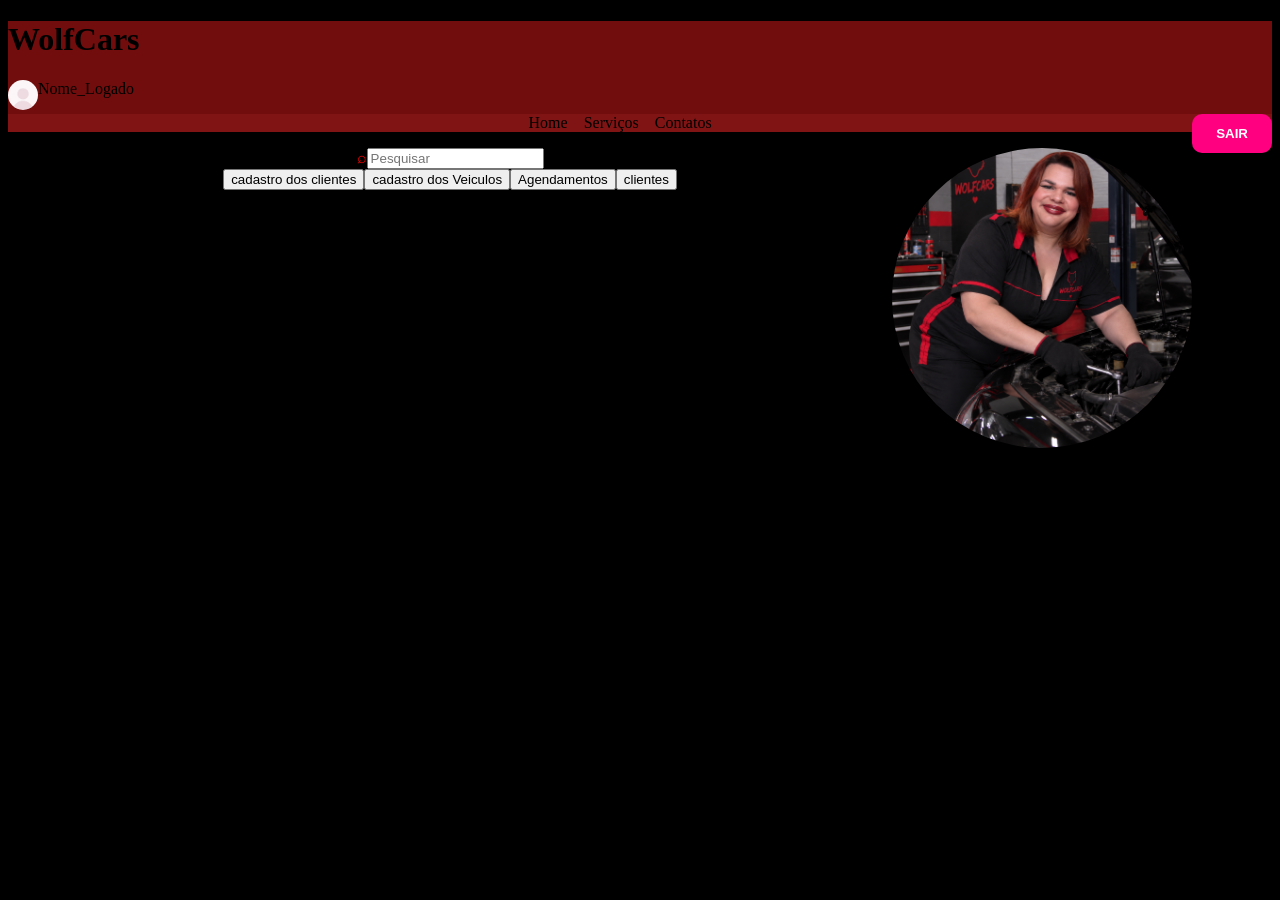
==== menu.html @ 04b0eba7 "primeiro commit" ====
<!DOCTYPE html>
<html lang="pt-br">
<head>
    <meta charset="UTF-8">
    <meta name="viewport" content="width=device-width, initial-scale=1.0">
    <title>Menu</title>
    <link rel="stylesheet" href="menu.css">
</head>
<body> 
    <main>
        <h1>WolfCars</h1>
        <img src="anonymous pfp.jpg" alt="perfil">
         <p>Nome_Logado</p>
         <button>SAIR</button>
        <nav>
            <ul class="nav-menu">
                <li class="nav-item"><a href="#" class="nav-link">Home</a></li>
                <li class="nav-item"><a href="#" class="nav-link">Serviços</a></li>
                <li class="nav-item"><a href="#" class="nav-link">Contatos</a></li>
            </ul>
        </nav>

    </main>
    <img src="ChatGPT Image 1 de out. de 2026, 14_04_44.png" alt="logo">


    <div class="lupa">
        <label for="Pesquisa">⌕</label>
        <input type="text" id="Pesquisa" placeholder="Pesquisar">
    </div>

    <div class="button">
        <button>cadastro dos clientes</button>
        <button>cadastro dos Veiculos</button>
        <button>Agendamentos</button>
        <button>clientes</button>
    </div>
    <div class="perfil">
        
    </div>
</body>
</html>
---- menu.css ----
body{
     background-color: black;
}

img {

   width: 300px;
    height: 300px;
    display: flex;
    border-radius: 250px;
    float: right;
}

main{
    background-color: rgb(114, 13, 13);
}
nav{
    background-color: rgb(128, 20, 20);
}

.nav-menu{
    display: flex;
    list-style: none;
    justify-content: center;
    gap: 16px;
}

.nav-item{
    position: relative;
}

.nav-link{
    color: rgb(0, 0, 0);
    text-decoration: none;
}

.nav-link:hover{
    color: blanchedalmond;
}

.nav-link::after{
    content: '';
    position: absolute;
    height: 3px;
    width: 100%;
    background-color: rgb(255, 0, 0);
    left: 0;
    bottom: 0;
    transform: scale(0);
    transition:  all 0.5s ease-out;
     transform-origin: bottom-left;
}

.nav-link:hover::after{
    transform: scale(1);
   
}
.lupa{
    align-items: center;
    display: flex;
    justify-content: center;
    color: rgb(255, 0, 0);
}
.button{
      align-items: center;
    display: flex;
    justify-content: center;
  
}
main>img{
   width: 30px;
    height: 30px;
    display: flex;
    border-radius: 250px;
    float: left;
    flex-direction: row;
}
main>button{
    float: right;
    border-radius: 10px;
    background-color: rgb(255, 0, 128);
    color:rgb(255, 254, 254);
   font-weight: 600;
   border: none;
   padding:0.75rem 1.5rem;
   cursor: pointer;
   transition: all 0.3 ease;
}
main>button:hover{
    transform: translateY(-5px);
    box-shadow: 0 10px 15px -3px rgb(255, 0, 43);
}
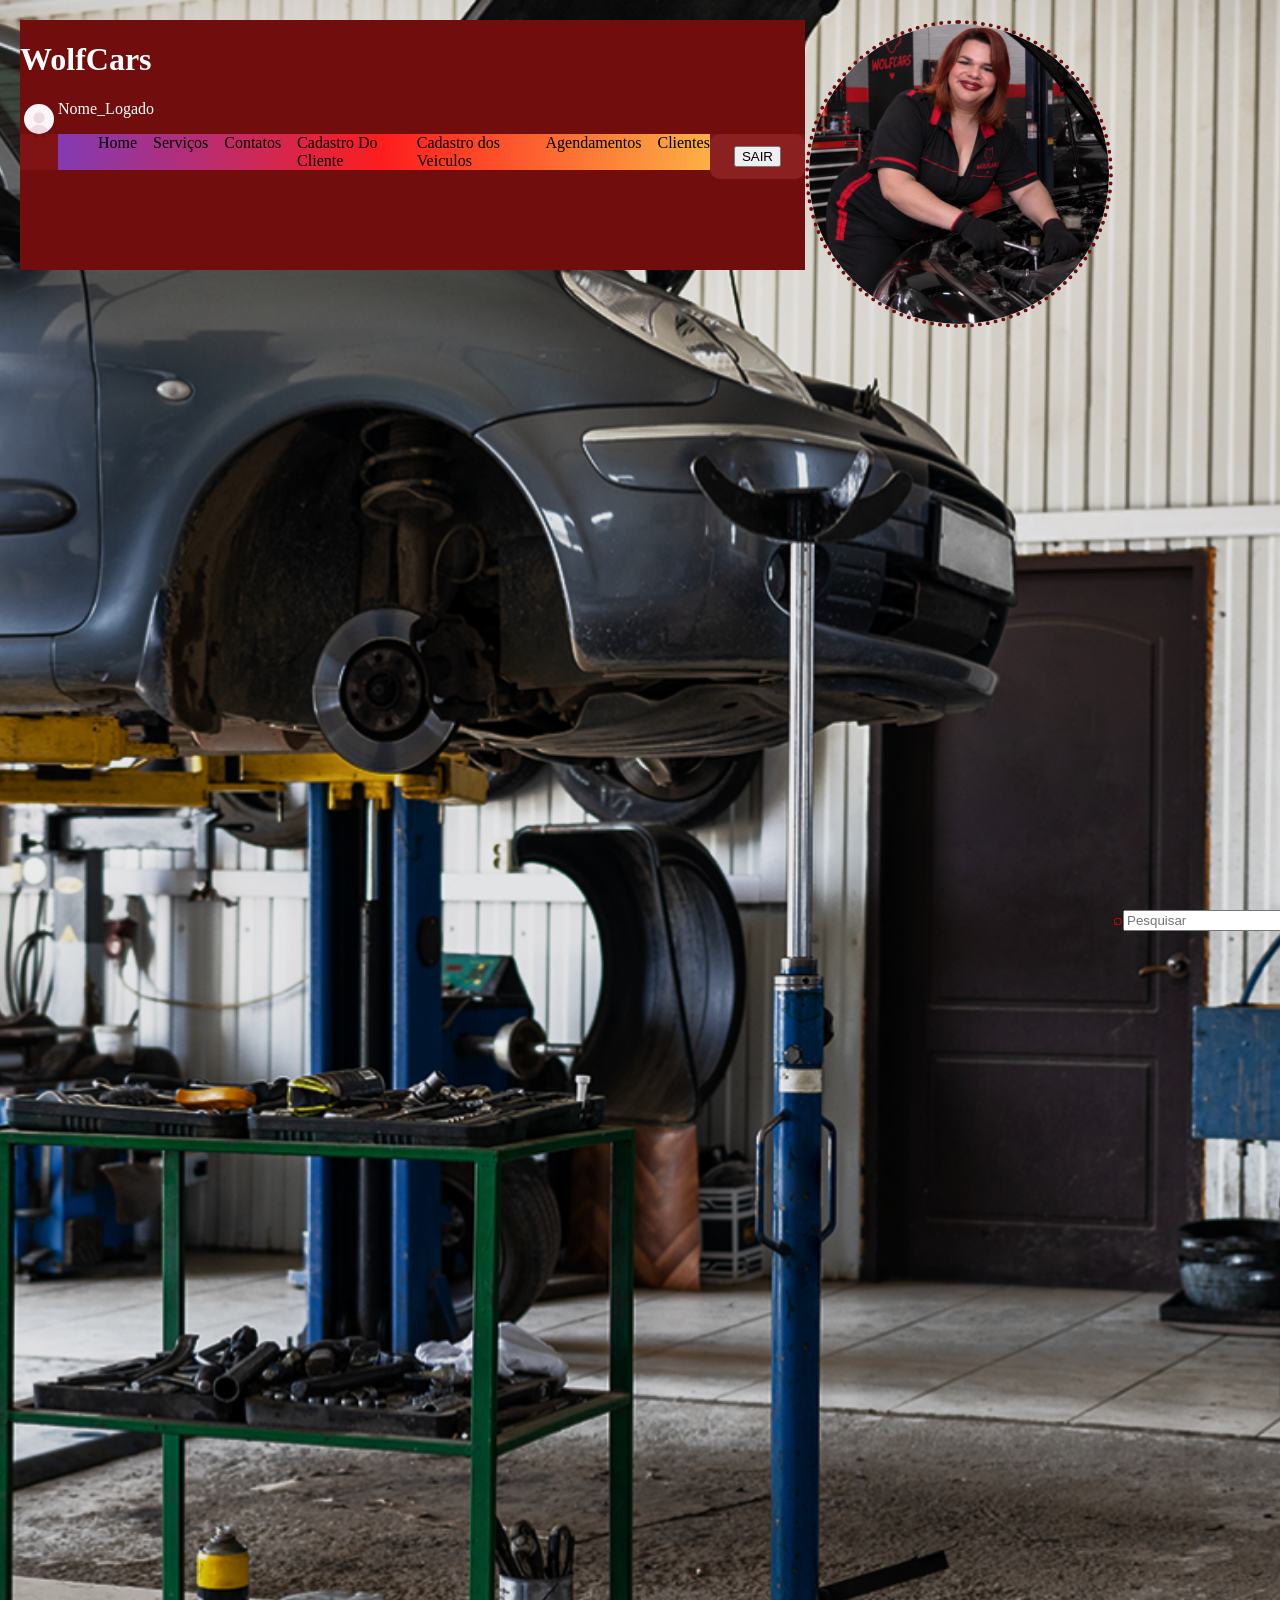
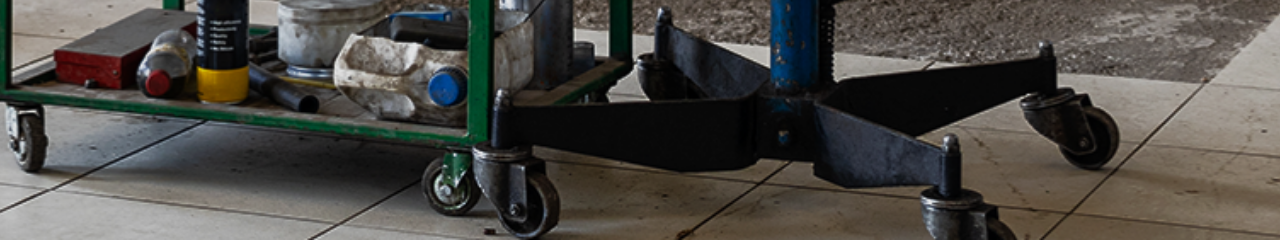
==== commit 52706b52: "finalização" ====
--- a/menu.html
+++ b/menu.html
@@ -4,22 +4,28 @@
     <meta charset="UTF-8">
     <meta name="viewport" content="width=device-width, initial-scale=1.0">
     <title>Menu</title>
-    <link rel="stylesheet" href="menu.css">
+  <link rel="stylesheet" href="menu.css">
 </head>
 <body> 
-    <main>
+       <main>
         <h1>WolfCars</h1>
         <img src="anonymous pfp.jpg" alt="perfil">
-         <p>Nome_Logado</p>
-         <button>SAIR</button>
+        <p>Nome_Logado</p>
+
+        <a href="index.html" class="sair"><button>SAIR</button></a>
+
+
         <nav>
             <ul class="nav-menu">
-                <li class="nav-item"><a href="#" class="nav-link">Home</a></li>
+                <li class="nav-item"><a href="menu.html" class="nav-link">Home</a></li>
                 <li class="nav-item"><a href="#" class="nav-link">Serviços</a></li>
                 <li class="nav-item"><a href="#" class="nav-link">Contatos</a></li>
+                <li class="nav-item"><a href="cliente.html" class="nav-link">Cadastro Do Cliente</a></li>
+                <li class="nav-item"><a href="veiculo.html" class="nav-link">Cadastro dos Veiculos</a></li>
+                <li class="nav-item"><a href="agendamento.html" class="nav-link">Agendamentos</a></li>
+                <li class="nav-item"><a href="listagem.html" class="nav-link">Clientes</a></li>
             </ul>
         </nav>
-
     </main>
     <img src="ChatGPT Image 1 de out. de 2026, 14_04_44.png" alt="logo">
 
@@ -27,16 +33,6 @@
     <div class="lupa">
         <label for="Pesquisa">⌕</label>
         <input type="text" id="Pesquisa" placeholder="Pesquisar">
-    </div>
-
-    <div class="button">
-        <button>cadastro dos clientes</button>
-        <button>cadastro dos Veiculos</button>
-        <button>Agendamentos</button>
-        <button>clientes</button>
-    </div>
-    <div class="perfil">
-        
     </div>
 </body>
 </html>
--- a/menu.css
+++ b/menu.css
@@ -1,24 +1,36 @@
 body{
-     background-color: black;
+     margin: 20px;
+    display: flex;
+    width: 100%;
+    height: 200vh;
+    justify-content: end;
+    text-decoration: none;
+    background-image: url('fptopto.png');
+    background-size: cover;
+    background-position: center;
+    background-repeat: no-repeat;
 }
 
 img {
-
-   width: 300px;
+    width: 300px;
     height: 300px;
     display: flex;
     border-radius: 250px;
     float: right;
+    border: 4px dotted rgb(114, 13, 13);
 }
-
 main{
     background-color: rgb(114, 13, 13);
+    height: 250px;
+    width: 150vh;
 }
 nav{
     background-color: rgb(128, 20, 20);
 }
 
 .nav-menu{
+     background: #833AB4;
+    background: linear-gradient(90deg, rgba(131, 58, 180, 1) 0%, rgba(253, 29, 29, 1) 50%, rgba(252, 176, 69, 1) 100%);
     display: flex;
     list-style: none;
     justify-content: center;
@@ -60,12 +72,7 @@
     display: flex;
     justify-content: center;
     color: rgb(255, 0, 0);
-}
-.button{
-      align-items: center;
-    display: flex;
-    justify-content: center;
-  
+    align-items: center;
 }
 main>img{
    width: 30px;
@@ -75,10 +82,10 @@
     float: left;
     flex-direction: row;
 }
-main>button{
+main>a{
     float: right;
     border-radius: 10px;
-    background-color: rgb(255, 0, 128);
+    background-color: rgb(139, 32, 32);
     color:rgb(255, 254, 254);
    font-weight: 600;
    border: none;
@@ -86,7 +93,10 @@
    cursor: pointer;
    transition: all 0.3 ease;
 }
-main>button:hover{
+main>a:hover{
     transform: translateY(-5px);
     box-shadow: 0 10px 15px -3px rgb(255, 0, 43);
+}
+h1,p{
+    color: white;
 }
